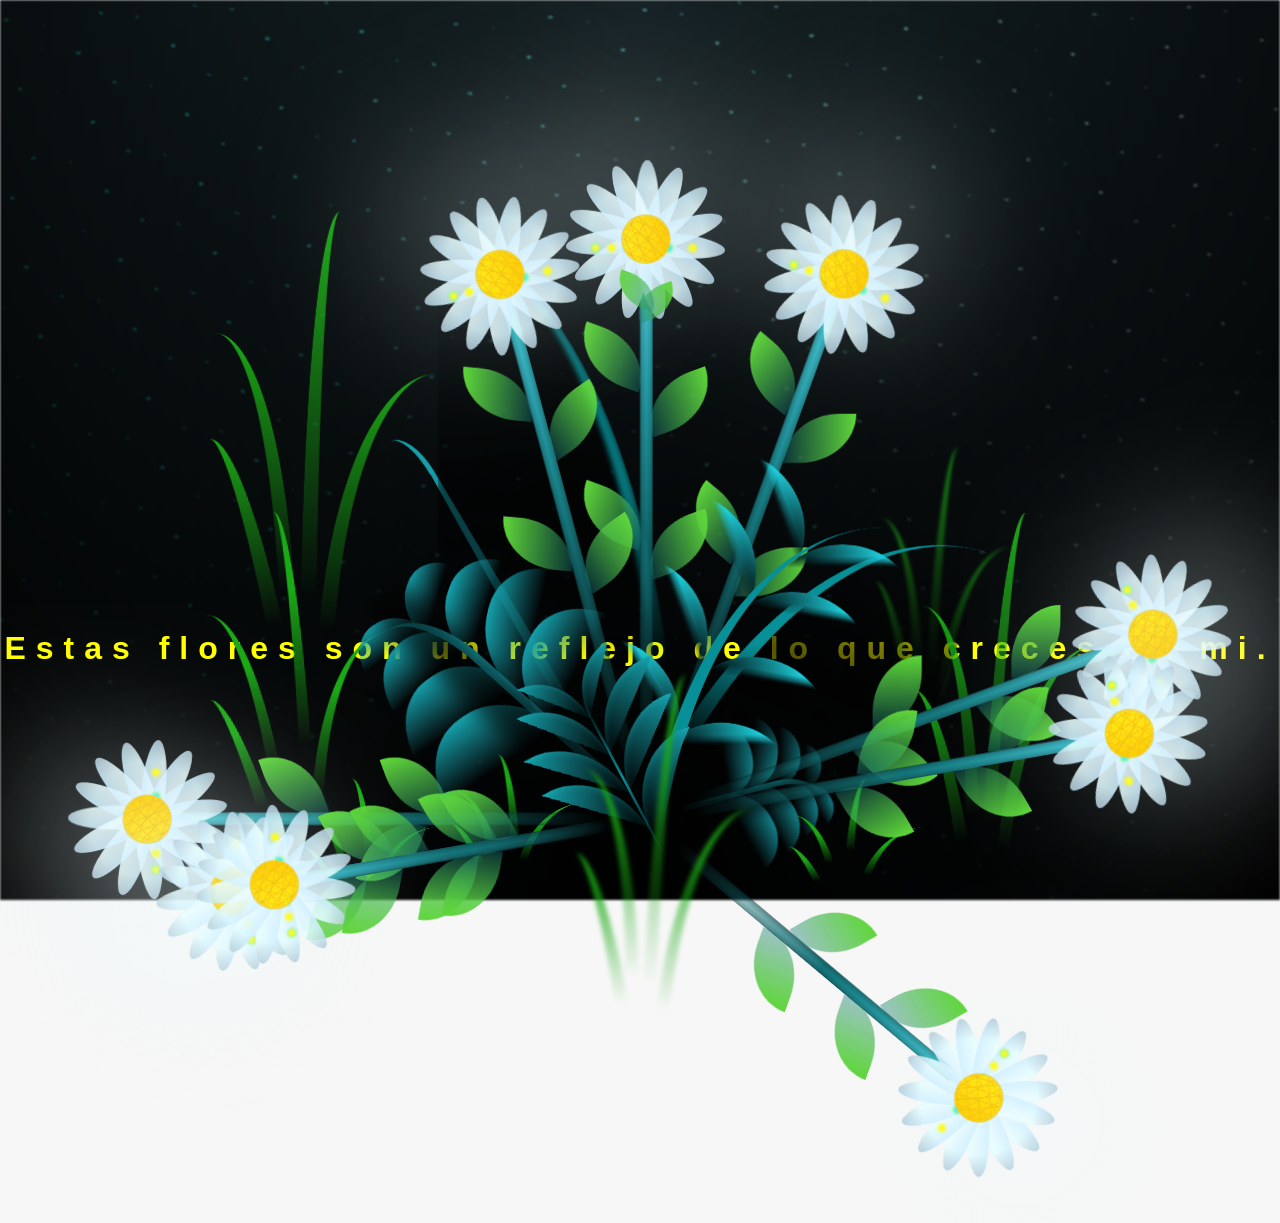
==== flower.html @ d41fd5a6 "first commit" ====
<!doctype html>
<html lang="es">
  <head>
    <meta charset="UTF-8" />
    <meta http-equiv="X-UA-Compatible" content="IE=edge" />
    <meta name="viewport" content="width=device-width, initial-scale=1.0" />
    <link rel="stylesheet" href="css/main.css" />
    <link rel="icon" href="img/flowers.png" type="image/x-icon" />
    <title>Flores</title>
  </head>
  <body class="container">
    <audio src="sound/The Neighbourhood - Pretty Boy.wav" autoplay></audio>
    <div id="lyrics"></div>
    <h1 class="titulo">
      Estas flores son un reflejo de lo que creces en mi.
      <br />
      <br />
    </h1>

    <div class="night"></div>
    <div class="flowers">
      <div class="flower flower--1">
        <div class="flower__leafs flower__leafs--1">
          <div class="flower__leaf flower__leaf--1"></div>
          <div class="flower__leaf flower__leaf--2"></div>
          <div class="flower__leaf flower__leaf--3"></div>
          <div class="flower__leaf flower__leaf--4"></div>
          <div class="flower__leaf flower__leaf--5"></div>
          <div class="flower__leaf flower__leaf--6"></div>
          <div class="flower__leaf flower__leaf--7"></div>
          <div class="flower__leaf flower__leaf--8"></div>
          <div class="flower__leaf flower__leaf--9"></div>
          <div class="flower__leaf flower__leaf--10"></div>
          <div class="flower__leaf flower__leaf--11"></div>
          <div class="flower__leaf flower__leaf--12"></div>
          <div class="flower__leaf flower__leaf--13"></div>
          <div class="flower__leaf flower__leaf--14"></div>
          <div class="flower__leaf flower__leaf--15"></div>
          <div class="flower__white-circle"></div>

          <div class="flower__light flower__light--1"></div>
          <div class="flower__light flower__light--2"></div>
          <div class="flower__light flower__light--3"></div>
          <div class="flower__light flower__light--4"></div>
          <div class="flower__light flower__light--5"></div>
          <div class="flower__light flower__light--6"></div>
          <div class="flower__light flower__light--7"></div>
          <div class="flower__light flower__light--8"></div>
        </div>
        <div class="flower__line">
          <div class="flower__line__leaf flower__line__leaf--1"></div>
          <div class="flower__line__leaf flower__line__leaf--2"></div>
          <div class="flower__line__leaf flower__line__leaf--3"></div>
          <div class="flower__line__leaf flower__line__leaf--4"></div>
          <div class="flower__line__leaf flower__line__leaf--5"></div>
          <div class="flower__line__leaf flower__line__leaf--6"></div>
        </div>
      </div>

      <div class="flower flower--2">
        <div class="flower__leafs flower__leafs--2">
          <div class="flower__leaf flower__leaf--1"></div>
          <div class="flower__leaf flower__leaf--2"></div>
          <div class="flower__leaf flower__leaf--3"></div>
          <div class="flower__leaf flower__leaf--4"></div>
          <div class="flower__leaf flower__leaf--5"></div>
          <div class="flower__leaf flower__leaf--6"></div>
          <div class="flower__leaf flower__leaf--7"></div>
          <div class="flower__leaf flower__leaf--8"></div>
          <div class="flower__leaf flower__leaf--9"></div>
          <div class="flower__leaf flower__leaf--10"></div>
          <div class="flower__leaf flower__leaf--11"></div>
          <div class="flower__leaf flower__leaf--12"></div>
          <div class="flower__leaf flower__leaf--13"></div>
          <div class="flower__leaf flower__leaf--14"></div>
          <div class="flower__leaf flower__leaf--15"></div>
          <div class="flower__white-circle"></div>

          <div class="flower__light flower__light--1"></div>
          <div class="flower__light flower__light--2"></div>
          <div class="flower__light flower__light--3"></div>
          <div class="flower__light flower__light--4"></div>
          <div class="flower__light flower__light--5"></div>
          <div class="flower__light flower__light--6"></div>
          <div class="flower__light flower__light--7"></div>
          <div class="flower__light flower__light--8"></div>
        </div>
        <div class="flower__line">
          <div class="flower__line__leaf flower__line__leaf--1"></div>
          <div class="flower__line__leaf flower__line__leaf--2"></div>
          <div class="flower__line__leaf flower__line__leaf--3"></div>
          <div class="flower__line__leaf flower__line__leaf--4"></div>
        </div>
      </div>

      <div class="flower flower--3">
        <div class="flower__leafs flower__leafs--3">
          <div class="flower__leaf flower__leaf--1"></div>
          <div class="flower__leaf flower__leaf--2"></div>
          <div class="flower__leaf flower__leaf--3"></div>
          <div class="flower__leaf flower__leaf--4"></div>
          <div class="flower__leaf flower__leaf--5"></div>
          <div class="flower__leaf flower__leaf--6"></div>
          <div class="flower__leaf flower__leaf--7"></div>
          <div class="flower__leaf flower__leaf--8"></div>
          <div class="flower__leaf flower__leaf--9"></div>
          <div class="flower__leaf flower__leaf--10"></div>
          <div class="flower__leaf flower__leaf--11"></div>
          <div class="flower__leaf flower__leaf--12"></div>
          <div class="flower__leaf flower__leaf--13"></div>
          <div class="flower__leaf flower__leaf--14"></div>
          <div class="flower__leaf flower__leaf--15"></div>
          <div class="flower__white-circle"></div>

          <div class="flower__light flower__light--1"></div>
          <div class="flower__light flower__light--2"></div>
          <div class="flower__light flower__light--3"></div>
          <div class="flower__light flower__light--4"></div>
          <div class="flower__light flower__light--5"></div>
          <div class="flower__light flower__light--6"></div>
          <div class="flower__light flower__light--7"></div>
          <div class="flower__light flower__light--8"></div>
        </div>
        <div class="flower__line">
          <div class="flower__line__leaf flower__line__leaf--1"></div>
          <div class="flower__line__leaf flower__line__leaf--2"></div>
          <div class="flower__line__leaf flower__line__leaf--3"></div>
          <div class="flower__line__leaf flower__line__leaf--4"></div>
        </div>
      </div>

      <div class="flower flower--4">
        <div class="flower__leafs flower__leafs--4">
          <div class="flower__leaf flower__leaf--1"></div>
          <div class="flower__leaf flower__leaf--2"></div>
          <div class="flower__leaf flower__leaf--3"></div>
          <div class="flower__leaf flower__leaf--4"></div>
          <div class="flower__leaf flower__leaf--5"></div>
          <div class="flower__leaf flower__leaf--6"></div>
          <div class="flower__leaf flower__leaf--7"></div>
          <div class="flower__leaf flower__leaf--8"></div>
          <div class="flower__leaf flower__leaf--9"></div>
          <div class="flower__leaf flower__leaf--10"></div>
          <div class="flower__leaf flower__leaf--11"></div>
          <div class="flower__leaf flower__leaf--12"></div>
          <div class="flower__leaf flower__leaf--13"></div>
          <div class="flower__leaf flower__leaf--14"></div>
          <div class="flower__leaf flower__leaf--15"></div>
          <div class="flower__white-circle"></div>

          <div class="flower__light flower__light--1"></div>
          <div class="flower__light flower__light--2"></div>
          <div class="flower__light flower__light--3"></div>
          <div class="flower__light flower__light--4"></div>
          <div class="flower__light flower__light--5"></div>
          <div class="flower__light flower__light--6"></div>
          <div class="flower__light flower__light--7"></div>
          <div class="flower__light flower__light--8"></div>
        </div>
        <div class="flower__line">
          <div class="flower__line__leaf flower__line__leaf--1"></div>
          <div class="flower__line__leaf flower__line__leaf--2"></div>
          <div class="flower__line__leaf flower__line__leaf--3"></div>
          <div class="flower__line__leaf flower__line__leaf--4"></div>
        </div>
      </div>

      <div class="flower flower--6">
        <div class="flower__leafs flower__leafs--6">
          <div class="flower__leaf flower__leaf--1"></div>
          <div class="flower__leaf flower__leaf--2"></div>
          <div class="flower__leaf flower__leaf--3"></div>
          <div class="flower__leaf flower__leaf--4"></div>
          <div class="flower__leaf flower__leaf--5"></div>
          <div class="flower__leaf flower__leaf--6"></div>
          <div class="flower__leaf flower__leaf--7"></div>
          <div class="flower__leaf flower__leaf--8"></div>
          <div class="flower__leaf flower__leaf--9"></div>
          <div class="flower__leaf flower__leaf--10"></div>
          <div class="flower__leaf flower__leaf--11"></div>
          <div class="flower__leaf flower__leaf--12"></div>
          <div class="flower__leaf flower__leaf--13"></div>
          <div class="flower__leaf flower__leaf--14"></div>
          <div class="flower__leaf flower__leaf--15"></div>
          <div class="flower__white-circle"></div>

          <div class="flower__light flower__light--1"></div>
          <div class="flower__light flower__light--2"></div>
          <div class="flower__light flower__light--3"></div>
          <div class="flower__light flower__light--4"></div>
          <div class="flower__light flower__light--5"></div>
          <div class="flower__light flower__light--6"></div>
          <div class="flower__light flower__light--7"></div>
          <div class="flower__light flower__light--8"></div>
        </div>
        <div class="flower__line">
          <div class="flower__line__leaf flower__line__leaf--1"></div>
          <div class="flower__line__leaf flower__line__leaf--2"></div>
          <div class="flower__line__leaf flower__line__leaf--3"></div>
          <div class="flower__line__leaf flower__line__leaf--4"></div>
        </div>
      </div>

      <div class="flower flower--7">
        <div class="flower__leafs flower__leafs--7">
          <div class="flower__leaf flower__leaf--1"></div>
          <div class="flower__leaf flower__leaf--2"></div>
          <div class="flower__leaf flower__leaf--3"></div>
          <div class="flower__leaf flower__leaf--4"></div>
          <div class="flower__leaf flower__leaf--5"></div>
          <div class="flower__leaf flower__leaf--6"></div>
          <div class="flower__leaf flower__leaf--7"></div>
          <div class="flower__leaf flower__leaf--8"></div>
          <div class="flower__leaf flower__leaf--9"></div>
          <div class="flower__leaf flower__leaf--10"></div>
          <div class="flower__leaf flower__leaf--11"></div>
          <div class="flower__leaf flower__leaf--12"></div>
          <div class="flower__leaf flower__leaf--13"></div>
          <div class="flower__leaf flower__leaf--14"></div>
          <div class="flower__leaf flower__leaf--15"></div>
          <div class="flower__white-circle"></div>

          <div class="flower__light flower__light--1"></div>
          <div class="flower__light flower__light--2"></div>
          <div class="flower__light flower__light--3"></div>
          <div class="flower__light flower__light--4"></div>
          <div class="flower__light flower__light--5"></div>
          <div class="flower__light flower__light--6"></div>
          <div class="flower__light flower__light--7"></div>
          <div class="flower__light flower__light--8"></div>
        </div>
        <div class="flower__line">
          <div class="flower__line__leaf flower__line__leaf--1"></div>
          <div class="flower__line__leaf flower__line__leaf--2"></div>
          <div class="flower__line__leaf flower__line__leaf--3"></div>
          <div class="flower__line__leaf flower__line__leaf--4"></div>
        </div>
      </div>

      <div class="flower flower--8">
        <div class="flower__leafs flower__leafs--8">
          <div class="flower__leaf flower__leaf--1"></div>
          <div class="flower__leaf flower__leaf--2"></div>
          <div class="flower__leaf flower__leaf--3"></div>
          <div class="flower__leaf flower__leaf--4"></div>
          <div class="flower__leaf flower__leaf--5"></div>
          <div class="flower__leaf flower__leaf--6"></div>
          <div class="flower__leaf flower__leaf--7"></div>
          <div class="flower__leaf flower__leaf--8"></div>
          <div class="flower__leaf flower__leaf--9"></div>
          <div class="flower__leaf flower__leaf--10"></div>
          <div class="flower__leaf flower__leaf--11"></div>
          <div class="flower__leaf flower__leaf--12"></div>
          <div class="flower__leaf flower__leaf--13"></div>
          <div class="flower__leaf flower__leaf--14"></div>
          <div class="flower__leaf flower__leaf--15"></div>
          <div class="flower__white-circle"></div>

          <div class="flower__light flower__light--1"></div>
          <div class="flower__light flower__light--2"></div>
          <div class="flower__light flower__light--3"></div>
          <div class="flower__light flower__light--4"></div>
          <div class="flower__light flower__light--5"></div>
          <div class="flower__light flower__light--6"></div>
          <div class="flower__light flower__light--7"></div>
          <div class="flower__light flower__light--8"></div>
        </div>
        <div class="flower__line">
          <div class="flower__line__leaf flower__line__leaf--1"></div>
          <div class="flower__line__leaf flower__line__leaf--2"></div>
          <div class="flower__line__leaf flower__line__leaf--3"></div>
          <div class="flower__line__leaf flower__line__leaf--4"></div>
        </div>
      </div>

      <div class="flower flower--9">
        <div class="flower__leafs flower__leafs--9">
          <div class="flower__leaf flower__leaf--1"></div>
          <div class="flower__leaf flower__leaf--2"></div>
          <div class="flower__leaf flower__leaf--3"></div>
          <div class="flower__leaf flower__leaf--4"></div>
          <div class="flower__leaf flower__leaf--5"></div>
          <div class="flower__leaf flower__leaf--6"></div>
          <div class="flower__leaf flower__leaf--7"></div>
          <div class="flower__leaf flower__leaf--8"></div>
          <div class="flower__leaf flower__leaf--9"></div>
          <div class="flower__leaf flower__leaf--10"></div>
          <div class="flower__leaf flower__leaf--11"></div>
          <div class="flower__leaf flower__leaf--12"></div>
          <div class="flower__leaf flower__leaf--13"></div>
          <div class="flower__leaf flower__leaf--14"></div>
          <div class="flower__leaf flower__leaf--15"></div>
          <div class="flower__white-circle"></div>

          <div class="flower__light flower__light--1"></div>
          <div class="flower__light flower__light--2"></div>
          <div class="flower__light flower__light--3"></div>
          <div class="flower__light flower__light--4"></div>
          <div class="flower__light flower__light--5"></div>
          <div class="flower__light flower__light--6"></div>
          <div class="flower__light flower__light--7"></div>
          <div class="flower__light flower__light--8"></div>
        </div>
        <div class="flower__line">
          <div class="flower__line__leaf flower__line__leaf--1"></div>
          <div class="flower__line__leaf flower__line__leaf--2"></div>
          <div class="flower__line__leaf flower__line__leaf--3"></div>
          <div class="flower__line__leaf flower__line__leaf--4"></div>
        </div>
      </div>

      <div class="flower flower--10">
        <div class="flower__leafs flower__leafs--10">
          <div class="flower__leaf flower__leaf--1"></div>
          <div class="flower__leaf flower__leaf--2"></div>
          <div class="flower__leaf flower__leaf--3"></div>
          <div class="flower__leaf flower__leaf--4"></div>
          <div class="flower__leaf flower__leaf--5"></div>
          <div class="flower__leaf flower__leaf--6"></div>
          <div class="flower__leaf flower__leaf--7"></div>
          <div class="flower__leaf flower__leaf--8"></div>
          <div class="flower__leaf flower__leaf--9"></div>
          <div class="flower__leaf flower__leaf--10"></div>
          <div class="flower__leaf flower__leaf--11"></div>
          <div class="flower__leaf flower__leaf--12"></div>
          <div class="flower__leaf flower__leaf--13"></div>
          <div class="flower__leaf flower__leaf--14"></div>
          <div class="flower__leaf flower__leaf--15"></div>
          <div class="flower__white-circle"></div>

          <div class="flower__light flower__light--1"></div>
          <div class="flower__light flower__light--2"></div>
          <div class="flower__light flower__light--3"></div>
          <div class="flower__light flower__light--4"></div>
          <div class="flower__light flower__light--5"></div>
          <div class="flower__light flower__light--6"></div>
          <div class="flower__light flower__light--7"></div>
          <div class="flower__light flower__light--8"></div>
        </div>
        <div class="flower__line">
          <div class="flower__line__leaf flower__line__leaf--1"></div>
          <div class="flower__line__leaf flower__line__leaf--2"></div>
          <div class="flower__line__leaf flower__line__leaf--3"></div>
          <div class="flower__line__leaf flower__line__leaf--4"></div>
        </div>
      </div>
      <div class="grow-ans" style="--d: 1.2s">
        <div class="flower__g-long">
          <div class="flower__g-long__top"></div>
          <div class="flower__g-long__bottom"></div>
        </div>
      </div>

      <div class="growing-grass">
        <div class="flower__grass flower__grass--1">
          <div class="flower__grass--top"></div>
          <div class="flower__grass--bottom"></div>
          <div class="flower__grass__leaf flower__grass__leaf--1"></div>
          <div class="flower__grass__leaf flower__grass__leaf--2"></div>
          <div class="flower__grass__leaf flower__grass__leaf--3"></div>
          <div class="flower__grass__leaf flower__grass__leaf--4"></div>
          <div class="flower__grass__leaf flower__grass__leaf--5"></div>
          <div class="flower__grass__leaf flower__grass__leaf--6"></div>
          <div class="flower__grass__leaf flower__grass__leaf--7"></div>
          <div class="flower__grass__leaf flower__grass__leaf--8"></div>
          <div class="flower__grass__overlay"></div>
        </div>
      </div>

      <div class="growing-grass">
        <div class="flower__grass flower__grass--2">
          <div class="flower__grass--top"></div>
          <div class="flower__grass--bottom"></div>
          <div class="flower__grass__leaf flower__grass__leaf--1"></div>
          <div class="flower__grass__leaf flower__grass__leaf--2"></div>
          <div class="flower__grass__leaf flower__grass__leaf--3"></div>
          <div class="flower__grass__leaf flower__grass__leaf--4"></div>
          <div class="flower__grass__leaf flower__grass__leaf--5"></div>
          <div class="flower__grass__leaf flower__grass__leaf--6"></div>
          <div class="flower__grass__leaf flower__grass__leaf--7"></div>
          <div class="flower__grass__leaf flower__grass__leaf--8"></div>
          <div class="flower__grass__overlay"></div>
        </div>
      </div>

      <div class="grow-ans" style="--d: 2.4s">
        <div class="flower__g-right flower__g-right--1">
          <div class="leaf"></div>
        </div>
      </div>

      <div class="grow-ans" style="--d: 2.8s">
        <div class="flower__g-right flower__g-right--2">
          <div class="leaf"></div>
        </div>
      </div>

      <div class="grow-ans" style="--d: 2.8s">
        <div class="flower__g-front">
          <div
            class="flower__g-front__leaf-wrapper flower__g-front__leaf-wrapper--1"
          >
            <div class="flower__g-front__leaf"></div>
          </div>
          <div
            class="flower__g-front__leaf-wrapper flower__g-front__leaf-wrapper--2"
          >
            <div class="flower__g-front__leaf"></div>
          </div>
          <div
            class="flower__g-front__leaf-wrapper flower__g-front__leaf-wrapper--3"
          >
            <div class="flower__g-front__leaf"></div>
          </div>
          <div
            class="flower__g-front__leaf-wrapper flower__g-front__leaf-wrapper--4"
          >
            <div class="flower__g-front__leaf"></div>
          </div>
          <div
            class="flower__g-front__leaf-wrapper flower__g-front__leaf-wrapper--5"
          >
            <div class="flower__g-front__leaf"></div>
          </div>
          <div
            class="flower__g-front__leaf-wrapper flower__g-front__leaf-wrapper--6"
          >
            <div class="flower__g-front__leaf"></div>
          </div>
          <div
            class="flower__g-front__leaf-wrapper flower__g-front__leaf-wrapper--7"
          >
            <div class="flower__g-front__leaf"></div>
          </div>
          <div
            class="flower__g-front__leaf-wrapper flower__g-front__leaf-wrapper--8"
          >
            <div class="flower__g-front__leaf"></div>
          </div>
          <div class="flower__g-front__line"></div>
        </div>
      </div>

      <div class="grow-ans" style="--d: 3.2s">
        <div class="flower__g-fr">
          <div class="leaf"></div>
          <div class="flower__g-fr__leaf flower__g-fr__leaf--1"></div>
          <div class="flower__g-fr__leaf flower__g-fr__leaf--2"></div>
          <div class="flower__g-fr__leaf flower__g-fr__leaf--3"></div>
          <div class="flower__g-fr__leaf flower__g-fr__leaf--4"></div>
          <div class="flower__g-fr__leaf flower__g-fr__leaf--5"></div>
          <div class="flower__g-fr__leaf flower__g-fr__leaf--6"></div>
          <div class="flower__g-fr__leaf flower__g-fr__leaf--7"></div>
          <div class="flower__g-fr__leaf flower__g-fr__leaf--8"></div>
        </div>
      </div>

      <div class="long-g long-g--0">
        <div class="grow-ans" style="--d: 3s">
          <div class="leaf leaf--0"></div>
        </div>
        <div class="grow-ans" style="--d: 2.2s">
          <div class="leaf leaf--1"></div>
        </div>
        <div class="grow-ans" style="--d: 3.4s">
          <div class="leaf leaf--2"></div>
        </div>
        <div class="grow-ans" style="--d: 3.6s">
          <div class="leaf leaf--3"></div>
        </div>
      </div>

      <div class="long-g long-g--1">
        <div class="grow-ans" style="--d: 3.6s">
          <div class="leaf leaf--0"></div>
        </div>
        <div class="grow-ans" style="--d: 3.8s">
          <div class="leaf leaf--1"></div>
        </div>
        <div class="grow-ans" style="--d: 4s">
          <div class="leaf leaf--2"></div>
        </div>
        <div class="grow-ans" style="--d: 4.2s">
          <div class="leaf leaf--3"></div>
        </div>
      </div>

      <div class="long-g long-g--2">
        <div class="grow-ans" style="--d: 4s">
          <div class="leaf leaf--0"></div>
        </div>
        <div class="grow-ans" style="--d: 4.2s">
          <div class="leaf leaf--1"></div>
        </div>
        <div class="grow-ans" style="--d: 4.4s">
          <div class="leaf leaf--2"></div>
        </div>
        <div class="grow-ans" style="--d: 4.6s">
          <div class="leaf leaf--3"></div>
        </div>
      </div>

      <div class="long-g long-g--3">
        <div class="grow-ans" style="--d: 4s">
          <div class="leaf leaf--0"></div>
        </div>
        <div class="grow-ans" style="--d: 4.2s">
          <div class="leaf leaf--1"></div>
        </div>
        <div class="grow-ans" style="--d: 3s">
          <div class="leaf leaf--2"></div>
        </div>
        <div class="grow-ans" style="--d: 3.6s">
          <div class="leaf leaf--3"></div>
        </div>
      </div>

      <div class="long-g long-g--4">
        <div class="grow-ans" style="--d: 4s">
          <div class="leaf leaf--0"></div>
        </div>
        <div class="grow-ans" style="--d: 4.2s">
          <div class="leaf leaf--1"></div>
        </div>
        <div class="grow-ans" style="--d: 3s">
          <div class="leaf leaf--2"></div>
        </div>
        <div class="grow-ans" style="--d: 3.6s">
          <div class="leaf leaf--3"></div>
        </div>
      </div>

      <div class="long-g long-g--5">
        <div class="grow-ans" style="--d: 4s">
          <div class="leaf leaf--0"></div>
        </div>
        <div class="grow-ans" style="--d: 4.2s">
          <div class="leaf leaf--1"></div>
        </div>
        <div class="grow-ans" style="--d: 3s">
          <div class="leaf leaf--2"></div>
        </div>
        <div class="grow-ans" style="--d: 3.6s">
          <div class="leaf leaf--3"></div>
        </div>
      </div>

      <div class="long-g long-g--6">
        <div class="grow-ans" style="--d: 4.2s">
          <div class="leaf leaf--0"></div>
        </div>
        <div class="grow-ans" style="--d: 4.4s">
          <div class="leaf leaf--1"></div>
        </div>
        <div class="grow-ans" style="--d: 4.6s">
          <div class="leaf leaf--2"></div>
        </div>
        <div class="grow-ans" style="--d: 4.8s">
          <div class="leaf leaf--3"></div>
        </div>
      </div>

      <div class="long-g long-g--7">
        <div class="grow-ans" style="--d: 3s">
          <div class="leaf leaf--0"></div>
        </div>
        <div class="grow-ans" style="--d: 3.2s">
          <div class="leaf leaf--1"></div>
        </div>
        <div class="grow-ans" style="--d: 3.5s">
          <div class="leaf leaf--2"></div>
        </div>
        <div class="grow-ans" style="--d: 3.6s">
          <div class="leaf leaf--3"></div>
        </div>
      </div>
    </div>
    <script src="anim.js"></script>
    <script src="main.js"></script>
  </body>
</html>
---- css/main.css ----
*,
*::after,
*::before {
  padding: 0;
  margin: 0;
  box-sizing: border-box;
}

:root {
  --dark-color: #000;
}

body {
  display: flex;
  align-items: flex-end;
  justify-content: center;
  min-height: 100vh;
  background-color: var(--dark-color);
  overflow: hidden;
  perspective: 1000px;
}

#lyrics {
  font-size: 28px;
  font-family: "Franklin Gothic Medium", "Arial Narrow", Arial, sans-serif;
  color: white;
  position: absolute;
  margin-bottom: 9%;
  z-index: 1;
  font-weight: bold;
  letter-spacing: 4px;
}
@media only screen and (max-width: 600px) {
  /* Estilos específicos para dispositivos con un ancho máximo de 600px */
  #lyrics {
    font-size: 20px; /* Reduce el tamaño del texto para dispositivos más pequeños */
    margin-bottom: 120px;
    letter-spacing: 3px;
  }
}
.titulo {
  margin-bottom: 180px;
  font-family: "Arial Narrow", Arial, sans-serif;
  color: yellow;
  position: absolute;
  font-weight: bold;
  letter-spacing: 10px;
  opacity: 0;
  animation: fadeIn 3s ease-in-out forwards;
  text-align: center;
}
@keyframes fadeIn {
  from {
    opacity: 0;
  }
  to {
    opacity: 1;
  }
}

.night {
  z-index: -1;
  position: absolute;
  left: 50%;
  top: 0;
  transform: translateX(-50%);
  width: 100%;
  height: 100%;
  filter: blur(0.1vmin);
  background-image:
    radial-gradient(ellipse at top, transparent 0%, var(--dark-color)),
    radial-gradient(
      ellipse at bottom,
      var(--dark-color),
      rgba(145, 233, 255, 0.2)
    ),
    repeating-linear-gradient(
      220deg,
      rgb(0, 0, 0) 0px,
      rgb(0, 0, 0) 19px,
      transparent 19px,
      transparent 22px
    ),
    repeating-linear-gradient(
      189deg,
      rgb(0, 0, 0) 0px,
      rgb(0, 0, 0) 19px,
      transparent 19px,
      transparent 22px
    ),
    repeating-linear-gradient(
      148deg,
      rgb(0, 0, 0) 0px,
      rgb(0, 0, 0) 19px,
      transparent 19px,
      transparent 22px
    ),
    linear-gradient(90deg, rgb(0, 255, 250), rgb(240, 240, 240));
}

.flowers {
  position: relative;
  transform: scale(0.9);
  /*margin-bottom: 100px;
  */
}

@media only screen and (max-width: 600px) {
  /* Estilos específicos para dispositivos con un ancho máximo de 600px */
  .flowers {
    font-size: 14px;
    margin-bottom: 35%;
    letter-spacing: 3px;
    transform: scale(1);
  }
}

.flower {
  position: absolute;
  bottom: 10vmin;
  transform-origin: bottom center;
  z-index: 10;
  --fl-speed: 0.8s;
}
.flower--1 {
  -webkit-animation: moving-flower-1 4s linear infinite;
  animation: moving-flower-1 4s linear infinite;
}
.flower--1 .flower__line {
  height: 70vmin;
  -webkit-animation-delay: 0.3s;
  animation-delay: 0.3s;
}
.flower--1 .flower__line__leaf--1 {
  -webkit-animation: blooming-leaf-right var(--fl-speed) 1.6s backwards;
  animation: blooming-leaf-right var(--fl-speed) 1.6s backwards;
}
.flower--1 .flower__line__leaf--2 {
  -webkit-animation: blooming-leaf-right var(--fl-speed) 1.4s backwards;
  animation: blooming-leaf-right var(--fl-speed) 1.4s backwards;
}
.flower--1 .flower__line__leaf--3 {
  -webkit-animation: blooming-leaf-left var(--fl-speed) 1.2s backwards;
  animation: blooming-leaf-left var(--fl-speed) 1.2s backwards;
}
.flower--1 .flower__line__leaf--4 {
  -webkit-animation: blooming-leaf-left var(--fl-speed) 1s backwards;
  animation: blooming-leaf-left var(--fl-speed) 1s backwards;
}
.flower--1 .flower__line__leaf--5 {
  -webkit-animation: blooming-leaf-right var(--fl-speed) 1.8s backwards;
  animation: blooming-leaf-right var(--fl-speed) 1.8s backwards;
}
.flower--1 .flower__line__leaf--6 {
  -webkit-animation: blooming-leaf-left var(--fl-speed) 2s backwards;
  animation: blooming-leaf-left var(--fl-speed) 2s backwards;
}
.flower--2 {
  z-index: 1;
  left: 50%;
  transform: rotate(20deg);
  -webkit-animation: moving-flower-2 4s linear infinite;
  animation: moving-flower-2 4s linear infinite;
}
.flower--2 .flower__line {
  height: 70vmin;
  -webkit-animation-delay: 0.6s;
  animation-delay: 0.6s;
}
.flower--2 .flower__line__leaf--1 {
  -webkit-animation: blooming-leaf-right var(--fl-speed) 1.9s backwards;
  animation: blooming-leaf-right var(--fl-speed) 1.9s backwards;
}
.flower--2 .flower__line__leaf--2 {
  -webkit-animation: blooming-leaf-right var(--fl-speed) 1.7s backwards;
  animation: blooming-leaf-right var(--fl-speed) 1.7s backwards;
}
.flower--2 .flower__line__leaf--3 {
  -webkit-animation: blooming-leaf-left var(--fl-speed) 1.5s backwards;
  animation: blooming-leaf-left var(--fl-speed) 1.5s backwards;
}
.flower--2 .flower__line__leaf--4 {
  -webkit-animation: blooming-leaf-left var(--fl-speed) 1.3s backwards;
  animation: blooming-leaf-left var(--fl-speed) 1.3s backwards;
}
.flower--3 {
  left: 50%;
  transform: rotate(-15deg);
  -webkit-animation: moving-flower-3 4s linear infinite;
  animation: moving-flower-3 4s linear infinite;
}
.flower--3 .flower__line {
  height: 68vmin;
  -webkit-animation-delay: 0.9s;
  animation-delay: 0.9s;
}
.flower--3 .flower__line__leaf--1 {
  -webkit-animation: blooming-leaf-right var(--fl-speed) 2.5s backwards;
  animation: blooming-leaf-right var(--fl-speed) 2.5s backwards;
}
.flower--3 .flower__line__leaf--2 {
  -webkit-animation: blooming-leaf-right var(--fl-speed) 2.3s backwards;
  animation: blooming-leaf-right var(--fl-speed) 2.3s backwards;
}
.flower--3 .flower__line__leaf--3 {
  -webkit-animation: blooming-leaf-left var(--fl-speed) 2.1s backwards;
  animation: blooming-leaf-left var(--fl-speed) 2.1s backwards;
}
.flower--3 .flower__line__leaf--4 {
  -webkit-animation: blooming-leaf-left var(--fl-speed) 1.9s backwards;
  animation: blooming-leaf-left var(--fl-speed) 1.9s backwards;
}

.flower--4 {
  left: 50%;
  transform: rotate(80deg);
  -webkit-animation: moving-flower-4 4s linear infinite;
  animation: moving-flower-4 4s linear infinite;
}

.flower--4 .flower__line {
  height: 59vmin;
  -webkit-animation-delay: 0.5s;
  animation-delay: 0.5s;
}
.flower--4 .flower__line__leaf--1 {
  -webkit-animation: blooming-leaf-right var(--fl-speed) 2.5s backwards;
  animation: blooming-leaf-right var(--fl-speed) 2.5s backwards;
}
.flower--4 .flower__line__leaf--2 {
  -webkit-animation: blooming-leaf-right var(--fl-speed) 2.3s backwards;
  animation: blooming-leaf-right var(--fl-speed) 2.3s backwards;
}
.flower--4 .flower__line__leaf--3 {
  -webkit-animation: blooming-leaf-left var(--fl-speed) 2.1s backwards;
  animation: blooming-leaf-left var(--fl-speed) 2.1s backwards;
}
.flower--4 .flower__line__leaf--4 {
  -webkit-animation: blooming-leaf-left var(--fl-speed) 1.9s backwards;
  animation: blooming-leaf-left var(--fl-speed) 1.9s backwards;
}

.flower--6 {
  left: 50%;
  transform: rotate(-90deg);
  -webkit-animation: moving-flower-6 4s linear infinite;
  animation: moving-flower-6 4s linear infinite;
}
.flower--6 .flower__line {
  height: 60vmin;
  -webkit-animation-delay: 0.2s;
  animation-delay: 0.2s;
}
.flower--6 .flower__line__leaf--1 {
  -webkit-animation: blooming-leaf-right var(--fl-speed) 2.5s backwards;
  animation: blooming-leaf-right var(--fl-speed) 2.5s backwards;
}
.flower--6 .flower__line__leaf--2 {
  -webkit-animation: blooming-leaf-right var(--fl-speed) 2.3s backwards;
  animation: blooming-leaf-right var(--fl-speed) 2.3s backwards;
}
.flower--6 .flower__line__leaf--3 {
  -webkit-animation: blooming-leaf-left var(--fl-speed) 2.1s backwards;
  animation: blooming-leaf-left var(--fl-speed) 2.1s backwards;
}
.flower--6 .flower__line__leaf--4 {
  -webkit-animation: blooming-leaf-left var(--fl-speed) 1.9s backwards;
  animation: blooming-leaf-left var(--fl-speed) 1.9s backwards;
}

.flower--7 {
  left: 50%;
  transform: rotate(130deg);
  -webkit-animation: moving-flower-7 4s linear infinite;
  animation: moving-flower-7 4s linear infinite;
}
.flower--7 .flower__line {
  height: 52vmin;
  -webkit-animation-delay: 0.2s;
  animation-delay: 0.2s;
}
.flower--7 .flower__line__leaf--1 {
  -webkit-animation: blooming-leaf-right var(--fl-speed) 2.5s backwards;
  animation: blooming-leaf-right var(--fl-speed) 2.5s backwards;
}
.flower--7 .flower__line__leaf--2 {
  -webkit-animation: blooming-leaf-right var(--fl-speed) 2.3s backwards;
  animation: blooming-leaf-right var(--fl-speed) 2.3s backwards;
}
.flower--7 .flower__line__leaf--3 {
  -webkit-animation: blooming-leaf-left var(--fl-speed) 2.1s backwards;
  animation: blooming-leaf-left var(--fl-speed) 2.1s backwards;
}
.flower--7 .flower__line__leaf--4 {
  -webkit-animation: blooming-leaf-left var(--fl-speed) 1.9s backwards;
  animation: blooming-leaf-left var(--fl-speed) 1.9s backwards;
}

.flower--8 {
  left: 50%;
  transform: rotate(260deg);
  -webkit-animation: moving-flower-8 4s linear infinite;
  animation: moving-flower-8 4s linear infinite;
}
.flower--8 .flower__line {
  height: 50vmin;
  -webkit-animation-delay: 0.2s;
  animation-delay: 0.2s;
}
.flower--8 .flower__line__leaf--1 {
  -webkit-animation: blooming-leaf-right var(--fl-speed) 2.5s backwards;
  animation: blooming-leaf-right var(--fl-speed) 2.5s backwards;
}
.flower--8 .flower__line__leaf--2 {
  -webkit-animation: blooming-leaf-right var(--fl-speed) 2.3s backwards;
  animation: blooming-leaf-right var(--fl-speed) 2.3s backwards;
}
.flower--8 .flower__line__leaf--3 {
  -webkit-animation: blooming-leaf-left var(--fl-speed) 2.1s backwards;
  animation: blooming-leaf-left var(--fl-speed) 2.1s backwards;
}
.flower--8 .flower__line__leaf--4 {
  -webkit-animation: blooming-leaf-left var(--fl-speed) 1.9s backwards;
  animation: blooming-leaf-left var(--fl-speed) 1.9s backwards;
}

.flower--9 {
  left: 50%;
  transform: rotate(260deg);
  -webkit-animation: moving-flower-9 4s linear infinite;
  animation: moving-flower-9 4s linear infinite;
}
.flower--9 .flower__line {
  height: 45vmin;
  -webkit-animation-delay: 0.2s;
  animation-delay: 0.2s;
}
.flower--9 .flower__line__leaf--1 {
  -webkit-animation: blooming-leaf-right var(--fl-speed) 2.5s backwards;
  animation: blooming-leaf-right var(--fl-speed) 2.5s backwards;
}
.flower--9 .flower__line__leaf--2 {
  -webkit-animation: blooming-leaf-right var(--fl-speed) 2.3s backwards;
  animation: blooming-leaf-right var(--fl-speed) 2.3s backwards;
}
.flower--9 .flower__line__leaf--3 {
  -webkit-animation: blooming-leaf-left var(--fl-speed) 2.1s backwards;
  animation: blooming-leaf-left var(--fl-speed) 2.1s backwards;
}
.flower--9 .flower__line__leaf--4 {
  -webkit-animation: blooming-leaf-left var(--fl-speed) 1.9s backwards;
  animation: blooming-leaf-left var(--fl-speed) 1.9s backwards;
}

.flower--10 {
  z-index: 1;
  left: 50%;
  transform: rotate(70deg);
  -webkit-animation: moving-flower-10 4s linear infinite;
  animation: moving-flower-10 4s linear infinite;
}
.flower--10 .flower__line {
  height: 65vmin;
  -webkit-animation-delay: 0.5s;
  animation-delay: 0.5s;
}
.flower--10 .flower__line__leaf--1 {
  -webkit-animation: blooming-leaf-right var(--fl-speed) 1.9s backwards;
  animation: blooming-leaf-right var(--fl-speed) 1.9s backwards;
}
.flower--10 .flower__line__leaf--2 {
  -webkit-animation: blooming-leaf-right var(--fl-speed) 1.7s backwards;
  animation: blooming-leaf-right var(--fl-speed) 1.7s backwards;
}
.flower--10 .flower__line__leaf--3 {
  -webkit-animation: blooming-leaf-left var(--fl-speed) 1.5s backwards;
  animation: blooming-leaf-left var(--fl-speed) 1.5s backwards;
}
.flower--10 .flower__line__leaf--4 {
  -webkit-animation: blooming-leaf-left var(--fl-speed) 1.3s backwards;
  animation: blooming-leaf-left var(--fl-speed) 1.3s backwards;
}

.flower__leafs {
  position: relative;
  -webkit-animation: blooming-flower 2s backwards;
  animation: blooming-flower 2s backwards;
}
.flower__leafs--1 {
  -webkit-animation-delay: 1.1s;
  animation-delay: 1.1s;
}
.flower__leafs--2 {
  -webkit-animation-delay: 1.4s;
  animation-delay: 1.4s;
}
.flower__leafs--3 {
  -webkit-animation-delay: 1.7s;
  animation-delay: 1.7s;
}
.flower__leafs--4 {
  -webkit-animation-delay: 1.9s;
  animation-delay: 1.9s;
}
.flower__leafs::after {
  content: "";
  position: absolute;
  left: 0;
  top: -2.1vmin;
  transform: translate(-50%, -100%);
  width: 11vmin;
  height: 11vmin;
  background-color: #eefeffe7;
  /* background-color: #fd2525; */
  filter: blur(10vmin);
}
.flower__leaf {
  position: absolute;
  bottom: -6.5vmin;
  left: -0.6vmin;
  width: 5vmin;
  height: 9vmin;
  clip-path: ellipse(30% 70% at 30% 70%);
  background-color: #253bfd;
  background-color: #eefeff;
  transform-origin: 25% 11%;
  opacity: 0.87;
  /* box-shadow: inset 0 0 2vmin rgb(222, 255, 253); */
  background-image:
    linear-gradient(
      to left,
      rgba(107, 189, 255, 0.54),
      transparent,
      rgba(152, 210, 255, 0.378)
    ),
    linear-gradient(to top, transparent 40%, #e7feff, #163a5a47);
}

@media screen and (max-width: 725px) and (min-width: 680px) {
  .flower__leaf {
    bottom: -7.2vmin;
    transform-origin: 25% 0;
  }
}

@media screen and (max-width: 680px) and (min-width: 644px) {
  .flower__leaf {
    bottom: -8.2vmin;
    transform-origin: 25% -9%;
  }
}

@media screen and (max-width: 644px) and (min-width: 600px) {
  .flower__leaf {
    bottom: -8.7vmin;
    transform-origin: 25% -17%;
  }
}

@media screen and (max-width: 600px) and (min-width: 563px) {
  .flower__leaf {
    bottom: -9.65vmin;
    transform-origin: 25% -26%;
  }
}

@media screen and (max-width: 563px) and (min-width: 537px) {
  .flower__leaf {
    bottom: -10.6vmin;
    transform-origin: 25% -36%;
  }
}

@media screen and (max-width: 537px) and (min-width: 500px) {
  .flower__leaf {
    bottom: -11.6vmin;
    transform-origin: 25% -48%;
  }
}

@media screen and (max-width: 500px) and (min-width: 445px) {
  .flower__leaf {
    bottom: -13.4vmin;
    transform-origin: 25% -68%;
  }
}

@media screen and (max-width: 445px) and (min-width: 400px) {
  .flower__leaf {
    bottom: -15.6vmin;
    transform-origin: 25% -90%;
  }
}

@media screen and (max-width: 400px) and (min-width: 360px) {
  .flower__leaf {
    bottom: -18vmin;
    transform-origin: 25% -150%;
  }
}

.flower__leaf--1 {
  transform: rotate(0deg) translateY(-80px);
}
.flower__leaf--2 {
  transform: rotate(24deg) translateY(-80px);
}
.flower__leaf--3 {
  transform: rotate(48deg) translateY(-80px);
}
.flower__leaf--4 {
  transform: rotate(72deg) translateY(-80px);
}
.flower__leaf--5 {
  transform: rotate(96deg) translateY(-80px);
}
.flower__leaf--6 {
  transform: rotate(120deg) translateY(-80px);
}
.flower__leaf--7 {
  transform: rotate(144deg) translateY(-80px);
}
.flower__leaf--8 {
  transform: rotate(168deg) translateY(-80px);
}
.flower__leaf--9 {
  transform: rotate(192deg) translateY(-80px);
}
.flower__leaf--10 {
  transform: rotate(216deg) translateY(-80px);
}
.flower__leaf--11 {
  transform: rotate(240deg) translateY(-80px);
}
.flower__leaf--12 {
  transform: rotate(264deg) translateY(-80px);
}
.flower__leaf--13 {
  transform: rotate(288deg) translateY(-80px);
}
.flower__leaf--14 {
  transform: rotate(312deg) translateY(-80px);
}
.flower__leaf--15 {
  transform: rotate(336deg) translateY(-80px);
}

.flower__white-circle {
  position: absolute;
  left: -2.3vmin;
  top: -4.62vmin;
  width: 6.1vmin;
  height: 6.1vmin;
  border-radius: 50%;
  box-shadow: inset 0 0 15px rgba(182, 154, 15, 0.464);
  background-color: #ffe657f0;
  z-index: 1;
}
.flower__white-circle::after {
  content: "";
  position: absolute;
  opacity: 0.9;
  left: 50%;
  top: 50%;
  transform: translate(-50%, -50%);
  width: 95%;
  height: 95%;
  border-radius: inherit;
  background-image:
    repeating-linear-gradient(
      135deg,
      rgba(255, 195, 14, 0.295) 0px,
      rgba(0, 0, 0, 0.03) 1px,
      transparent 1px,
      transparent 12px
    ),
    repeating-linear-gradient(
      45deg,
      rgba(255, 195, 14, 0.573) 0px,
      rgba(0, 0, 0, 0.03) 1px,
      transparent 1px,
      transparent 12px
    ),
    repeating-linear-gradient(
      67.5deg,
      rgba(255, 195, 14, 0.768) 0px,
      rgba(0, 0, 0, 0.03) 1px,
      transparent 1px,
      transparent 12px
    ),
    repeating-linear-gradient(
      135deg,
      rgba(255, 195, 14, 0.47) 0px,
      rgba(0, 0, 0, 0.03) 1px,
      transparent 1px,
      transparent 12px
    ),
    repeating-linear-gradient(
      45deg,
      rgba(255, 195, 14, 0.768) 0px,
      rgba(0, 0, 0, 0.03) 1px,
      transparent 1px,
      transparent 12px
    ),
    repeating-linear-gradient(
      112.5deg,
      rgba(255, 195, 14, 0.577) 0px,
      rgba(0, 0, 0, 0.03) 1px,
      transparent 1px,
      transparent 12px
    ),
    repeating-linear-gradient(
      112.5deg,
      rgba(255, 195, 14, 0.43) 0px,
      rgba(0, 0, 0, 0.03) 1px,
      transparent 1px,
      transparent 12px
    ),
    repeating-linear-gradient(
      45deg,
      rgba(255, 195, 14, 0.768) 0px,
      rgba(0, 0, 0, 0.03) 1px,
      transparent 1px,
      transparent 12px
    ),
    repeating-linear-gradient(
      22.5deg,
      rgba(255, 195, 14, 0.768) 0px,
      rgba(0, 0, 0, 0.03) 1px,
      transparent 1px,
      transparent 12px
    ),
    repeating-linear-gradient(
      45deg,
      rgba(255, 195, 14, 0.451) 0px,
      rgba(0, 0, 0, 0.03) 1px,
      transparent 1px,
      transparent 12px
    ),
    repeating-linear-gradient(
      22.5deg,
      rgba(255, 195, 14, 0.768) 0px,
      rgba(0, 0, 0, 0.03) 1px,
      transparent 1px,
      transparent 12px
    ),
    repeating-linear-gradient(
      135deg,
      rgba(255, 195, 14, 0.768) 0px,
      rgba(0, 0, 0, 0.03) 1px,
      transparent 1px,
      transparent 12px
    ),
    repeating-linear-gradient(
      157.5deg,
      rgba(255, 195, 14, 0.488) 0px,
      rgba(0, 0, 0, 0.03) 1px,
      transparent 1px,
      transparent 12px
    ),
    repeating-linear-gradient(
      67.5deg,
      rgba(255, 195, 14, 0.768) 0px,
      rgba(0, 0, 0, 0.03) 1px,
      transparent 1px,
      transparent 12px
    ),
    repeating-linear-gradient(
      67.5deg,
      rgba(255, 195, 14, 0.501) 0px,
      rgba(0, 0, 0, 0.03) 1px,
      transparent 1px,
      transparent 12px
    ),
    linear-gradient(90deg, rgb(255, 235, 18), rgb(255, 206, 0));
}
.flower__line {
  height: 55vmin;
  width: 1.5vmin;
  background-image:
    linear-gradient(
      to left,
      rgba(0, 0, 0, 0.2),
      transparent,
      rgba(0, 0, 0, 0.2)
    ),
    linear-gradient(to top, transparent 10%, #14757a, #39c6d6);
  box-shadow: inset 0 0 2px rgba(0, 0, 0, 0.5);
  -webkit-animation: grow-flower-tree 4s backwards;
  animation: grow-flower-tree 4s backwards;
}
.flower__line__leaf {
  --w: 7vmin;
  --h: calc(var(--w) + 2vmin);
  position: absolute;
  top: 20%;
  left: 90%;
  width: var(--w);
  height: var(--h);
  border-top-right-radius: var(--h);
  border-bottom-left-radius: var(--h);
  background-image: linear-gradient(to top, rgba(20, 117, 122, 0.4), #5ed639);
}
.flower__line__leaf--1 {
  transform: rotate(70deg) rotateY(30deg);
}
.flower__line__leaf--2 {
  top: 45%;
  transform: rotate(70deg) rotateY(30deg);
}
.flower__line__leaf--3,
.flower__line__leaf--4,
.flower__line__leaf--6 {
  border-top-right-radius: 0;
  border-bottom-left-radius: 0;
  border-top-left-radius: var(--h);
  border-bottom-right-radius: var(--h);
  left: -460%;
  top: 12%;
  transform: rotate(-70deg) rotateY(30deg);
}
.flower__line__leaf--4 {
  top: 40%;
}
.flower__line__leaf--5 {
  top: 0;
  transform-origin: left;
  transform: rotate(70deg) rotateY(30deg) scale(0.6);
}
.flower__line__leaf--6 {
  top: -2%;
  left: -450%;
  transform-origin: right;
  transform: rotate(-70deg) rotateY(30deg) scale(0.6);
}
.flower__light {
  position: absolute;
  bottom: 0vmin;
  width: 1vmin;
  height: 1vmin;
  background-color: rgb(255, 251, 0);
  border-radius: 50%;
  filter: blur(0.2vmin);
  -webkit-animation: light-ans 4s linear infinite backwards;
  animation: light-ans 4s linear infinite backwards;
}
.flower__light:nth-child(odd) {
  background-color: #23f0ff;
}
.flower__light--1 {
  left: -2vmin;
  -webkit-animation-delay: 1s;
  animation-delay: 1s;
}
.flower__light--2 {
  left: 3vmin;
  -webkit-animation-delay: 0.5s;
  animation-delay: 0.5s;
}
.flower__light--3 {
  left: -6vmin;
  -webkit-animation-delay: 0.3s;
  animation-delay: 0.3s;
}
.flower__light--4 {
  left: 6vmin;
  -webkit-animation-delay: 0.9s;
  animation-delay: 0.9s;
}
.flower__light--5 {
  left: -1vmin;
  -webkit-animation-delay: 1.5s;
  animation-delay: 1.5s;
}
.flower__light--6 {
  left: -4vmin;
  -webkit-animation-delay: 3s;
  animation-delay: 3s;
}
.flower__light--7 {
  left: 3vmin;
  -webkit-animation-delay: 2s;
  animation-delay: 2s;
}
.flower__light--8 {
  left: -6vmin;
  -webkit-animation-delay: 3.5s;
  animation-delay: 3.5s;
}
.flower__grass {
  --c: #159faa;
  --line-w: 1.5vmin;
  position: absolute;
  bottom: 12vmin;
  left: -7vmin;
  display: flex;
  flex-direction: column;
  align-items: flex-end;
  z-index: 20;
  transform-origin: bottom center;
  transform: rotate(-48deg) rotateY(40deg);
}
.flower__grass--1 {
  -webkit-animation: moving-grass 2s linear infinite;
  animation: moving-grass 2s linear infinite;
}
.flower__grass--2 {
  left: 2vmin;
  bottom: 10vmin;
  transform: scale(0.5) rotate(75deg) rotateX(10deg) rotateY(-200deg);
  opacity: 0.8;
  z-index: 0;
  -webkit-animation: moving-grass--2 1.5s linear infinite;
  animation: moving-grass--2 1.5s linear infinite;
}
.flower__grass--top {
  width: 7vmin;
  height: 10vmin;
  border-top-right-radius: 100%;
  border-right: var(--line-w) solid var(--c);
  transform-origin: bottom center;
  transform: rotate(-2deg);
}
.flower__grass--bottom {
  margin-top: -2px;
  width: var(--line-w);
  height: 25vmin;
  background-image: linear-gradient(to top, transparent, var(--c));
}
.flower__grass__leaf {
  --size: 10vmin;
  position: absolute;
  width: calc(var(--size) * 2.1);
  height: var(--size);
  border-top-left-radius: var(--size);
  border-top-right-radius: var(--size);
  background-image: linear-gradient(
    to top,
    transparent,
    transparent 30%,
    var(--c)
  );
  z-index: 100;
}
.flower__grass__leaf--1 {
  top: -6%;
  left: 30%;
  --size: 6vmin;
  transform: rotate(-20deg);
  -webkit-animation: growing-grass-ans--1 2s 2.6s backwards;
  animation: growing-grass-ans--1 2s 2.6s backwards;
}
@-webkit-keyframes growing-grass-ans--1 {
  0% {
    transform-origin: bottom left;
    transform: rotate(-20deg) scale(0);
  }
}
@keyframes growing-grass-ans--1 {
  0% {
    transform-origin: bottom left;
    transform: rotate(-20deg) scale(0);
  }
}
.flower__grass__leaf--2 {
  top: -5%;
  left: -110%;
  --size: 6vmin;
  transform: rotate(10deg);
  -webkit-animation: growing-grass-ans--2 2s 2.4s linear backwards;
  animation: growing-grass-ans--2 2s 2.4s linear backwards;
}
@-webkit-keyframes growing-grass-ans--2 {
  0% {
    transform-origin: bottom right;
    transform: rotate(10deg) scale(0);
  }
}
@keyframes growing-grass-ans--2 {
  0% {
    transform-origin: bottom right;
    transform: rotate(10deg) scale(0);
  }
}
.flower__grass__leaf--3 {
  top: 5%;
  left: 60%;
  --size: 8vmin;
  transform: rotate(-18deg) rotateX(-20deg);
  -webkit-animation: growing-grass-ans--3 2s 2.2s linear backwards;
  animation: growing-grass-ans--3 2s 2.2s linear backwards;
}
@-webkit-keyframes growing-grass-ans--3 {
  0% {
    transform-origin: bottom left;
    transform: rotate(-18deg) rotateX(-20deg) scale(0);
  }
}
@keyframes growing-grass-ans--3 {
  0% {
    transform-origin: bottom left;
    transform: rotate(-18deg) rotateX(-20deg) scale(0);
  }
}
.flower__grass__leaf--4 {
  top: 6%;
  left: -135%;
  --size: 8vmin;
  transform: rotate(2deg);
  -webkit-animation: growing-grass-ans--4 2s 2s linear backwards;
  animation: growing-grass-ans--4 2s 2s linear backwards;
}
@-webkit-keyframes growing-grass-ans--4 {
  0% {
    transform-origin: bottom right;
    transform: rotate(2deg) scale(0);
  }
}
@keyframes growing-grass-ans--4 {
  0% {
    transform-origin: bottom right;
    transform: rotate(2deg) scale(0);
  }
}
.flower__grass__leaf--5 {
  top: 20%;
  left: 60%;
  --size: 10vmin;
  transform: rotate(-24deg) rotateX(-20deg);
  -webkit-animation: growing-grass-ans--5 2s 1.8s linear backwards;
  animation: growing-grass-ans--5 2s 1.8s linear backwards;
}
@-webkit-keyframes growing-grass-ans--5 {
  0% {
    transform-origin: bottom left;
    transform: rotate(-24deg) rotateX(-20deg) scale(0);
  }
}
@keyframes growing-grass-ans--5 {
  0% {
    transform-origin: bottom left;
    transform: rotate(-24deg) rotateX(-20deg) scale(0);
  }
}
.flower__grass__leaf--6 {
  top: 22%;
  left: -180%;
  --size: 10vmin;
  transform: rotate(10deg);
  -webkit-animation: growing-grass-ans--6 2s 1.6s linear backwards;
  animation: growing-grass-ans--6 2s 1.6s linear backwards;
}
@-webkit-keyframes growing-grass-ans--6 {
  0% {
    transform-origin: bottom right;
    transform: rotate(10deg) scale(0);
  }
}
@keyframes growing-grass-ans--6 {
  0% {
    transform-origin: bottom right;
    transform: rotate(10deg) scale(0);
  }
}
.flower__grass__leaf--7 {
  top: 39%;
  left: 70%;
  --size: 10vmin;
  transform: rotate(-10deg);
  -webkit-animation: growing-grass-ans--7 2s 1.4s linear backwards;
  animation: growing-grass-ans--7 2s 1.4s linear backwards;
}
@-webkit-keyframes growing-grass-ans--7 {
  0% {
    transform-origin: bottom left;
    transform: rotate(-10deg) scale(0);
  }
}
@keyframes growing-grass-ans--7 {
  0% {
    transform-origin: bottom left;
    transform: rotate(-10deg) scale(0);
  }
}
.flower__grass__leaf--8 {
  top: 40%;
  left: -215%;
  --size: 11vmin;
  transform: rotate(10deg);
  -webkit-animation: growing-grass-ans--8 2s 1.2s linear backwards;
  animation: growing-grass-ans--8 2s 1.2s linear backwards;
}
@-webkit-keyframes growing-grass-ans--8 {
  0% {
    transform-origin: bottom right;
    transform: rotate(10deg) scale(0);
  }
}
@keyframes growing-grass-ans--8 {
  0% {
    transform-origin: bottom right;
    transform: rotate(10deg) scale(0);
  }
}
.flower__grass__overlay {
  position: absolute;
  top: -10%;
  right: 0%;
  width: 100%;
  height: 100%;
  background-color: rgba(0, 0, 0, 0.6);
  filter: blur(1.5vmin);
  z-index: 100;
}
.flower__g-long {
  --w: 2vmin;
  --h: 6vmin;
  --c: #159faa;
  position: absolute;
  bottom: 10vmin;
  left: -3vmin;
  transform-origin: bottom center;
  transform: rotate(-30deg) rotateY(-20deg);
  display: flex;
  flex-direction: column;
  align-items: flex-end;
  -webkit-animation: flower-g-long-ans 3s linear infinite;
  animation: flower-g-long-ans 3s linear infinite;
}
@-webkit-keyframes flower-g-long-ans {
  0%,
  100% {
    transform: rotate(-30deg) rotateY(-20deg);
  }
  50% {
    transform: rotate(-32deg) rotateY(-20deg);
  }
}
@keyframes flower-g-long-ans {
  0%,
  100% {
    transform: rotate(-30deg) rotateY(-20deg);
  }
  50% {
    transform: rotate(-32deg) rotateY(-20deg);
  }
}
.flower__g-long__top {
  top: calc(var(--h) * -1);
  width: calc(var(--w) + 1vmin);
  height: var(--h);
  border-top-right-radius: 100%;
  border-right: 0.7vmin solid var(--c);
  transform: translate(-0.7vmin, 1vmin);
}
.flower__g-long__bottom {
  width: var(--w);
  height: 50vmin;
  transform-origin: bottom center;
  background-image: linear-gradient(to top, transparent 30%, var(--c));
  box-shadow: inset 0 0 2px rgba(0, 0, 0, 0.5);
  -webkit-clip-path: polygon(35% 0, 65% 1%, 100% 100%, 0% 100%);
  clip-path: polygon(35% 0, 65% 1%, 100% 100%, 0% 100%);
}
.flower__g-right {
  position: absolute;
  bottom: 6vmin;
  left: -2vmin;
  transform-origin: bottom left;
  transform: rotate(20deg);
}
.flower__g-right .leaf {
  width: 30vmin;
  height: 50vmin;
  border-top-left-radius: 100%;
  border-left: 2vmin solid #079097;
  background-image: linear-gradient(
    to bottom,
    transparent,
    var(--dark-color) 60%
  );
  -webkit-mask-image: linear-gradient(to top, transparent 30%, #079097 60%);
}
.flower__g-right--1 {
  -webkit-animation: flower-g-right-ans 2.5s linear infinite;
  animation: flower-g-right-ans 2.5s linear infinite;
}
.flower__g-right--2 {
  left: 5vmin;
  transform: rotateY(-180deg);
  -webkit-animation: flower-g-right-ans--2 3s linear infinite;
  animation: flower-g-right-ans--2 3s linear infinite;
}
.flower__g-right--2 .leaf {
  height: 75vmin;
  filter: blur(0.3vmin);
  opacity: 0.8;
}
@-webkit-keyframes flower-g-right-ans {
  0%,
  100% {
    transform: rotate(20deg);
  }
  50% {
    transform: rotate(24deg) rotateX(-20deg);
  }
}
@keyframes flower-g-right-ans {
  0%,
  100% {
    transform: rotate(20deg);
  }
  50% {
    transform: rotate(24deg) rotateX(-20deg);
  }
}
@-webkit-keyframes flower-g-right-ans--2 {
  0%,
  100% {
    transform: rotateY(-180deg) rotate(0deg) rotateX(-20deg);
  }
  50% {
    transform: rotateY(-180deg) rotate(6deg) rotateX(-20deg);
  }
}
@keyframes flower-g-right-ans--2 {
  0%,
  100% {
    transform: rotateY(-180deg) rotate(0deg) rotateX(-20deg);
  }
  50% {
    transform: rotateY(-180deg) rotate(6deg) rotateX(-20deg);
  }
}
.flower__g-front {
  position: absolute;
  bottom: 6vmin;
  left: 2.5vmin;
  z-index: 100;
  transform-origin: bottom center;
  transform: rotate(-28deg) rotateY(30deg) scale(1.04);
  -webkit-animation: flower__g-front-ans 2s linear infinite;
  animation: flower__g-front-ans 2s linear infinite;
}
@-webkit-keyframes flower__g-front-ans {
  0%,
  100% {
    transform: rotate(-28deg) rotateY(30deg) scale(1.04);
  }
  50% {
    transform: rotate(-35deg) rotateY(40deg) scale(1.04);
  }
}
@keyframes flower__g-front-ans {
  0%,
  100% {
    transform: rotate(-28deg) rotateY(30deg) scale(1.04);
  }
  50% {
    transform: rotate(-35deg) rotateY(40deg) scale(1.04);
  }
}
.flower__g-front__line {
  width: 0.3vmin;
  height: 20vmin;
  background-image: linear-gradient(
    to top,
    transparent,
    #079097,
    transparent 100%
  );
  position: relative;
}
.flower__g-front__leaf-wrapper {
  position: absolute;
  top: 0;
  left: 0;
  transform-origin: bottom left;
  transform: rotate(10deg);
}
.flower__g-front__leaf-wrapper:nth-child(even) {
  left: 0vmin;
  transform: rotateY(-180deg) rotate(5deg);
  -webkit-animation: flower__g-front__leaf-left-ans 1s ease-in backwards;
  animation: flower__g-front__leaf-left-ans 1s ease-in backwards;
}
.flower__g-front__leaf-wrapper:nth-child(odd) {
  -webkit-animation: flower__g-front__leaf-ans 1s ease-in backwards;
  animation: flower__g-front__leaf-ans 1s ease-in backwards;
}
.flower__g-front__leaf-wrapper--1 {
  top: -8vmin;
  transform: scale(0.7);
  -webkit-animation: flower__g-front__leaf-ans 1s 5.5s ease-in backwards !important;
  animation: flower__g-front__leaf-ans 1s 5.5s ease-in backwards !important;
}
.flower__g-front__leaf-wrapper--2 {
  top: -8vmin;
  transform: rotateY(-180deg) scale(0.7) !important;
  -webkit-animation: flower__g-front__leaf-left-ans-2 1s 4.6s ease-in backwards !important;
  animation: flower__g-front__leaf-left-ans-2 1s 4.6s ease-in backwards !important;
}
.flower__g-front__leaf-wrapper--3 {
  top: -3vmin;
  -webkit-animation: flower__g-front__leaf-ans 1s 4.6s ease-in backwards;
  animation: flower__g-front__leaf-ans 1s 4.6s ease-in backwards;
}
.flower__g-front__leaf-wrapper--4 {
  top: -3vmin;
  transform: rotateY(-180deg) scale(0.9) !important;
  -webkit-animation: flower__g-front__leaf-left-ans-2 1s 4.6s ease-in backwards !important;
  animation: flower__g-front__leaf-left-ans-2 1s 4.6s ease-in backwards !important;
}
@-webkit-keyframes flower__g-front__leaf-left-ans-2 {
  0% {
    transform: rotateY(-180deg) scale(0);
  }
}
@keyframes flower__g-front__leaf-left-ans-2 {
  0% {
    transform: rotateY(-180deg) scale(0);
  }
}
.flower__g-front__leaf-wrapper--5,
.flower__g-front__leaf-wrapper--6 {
  top: 2vmin;
}
.flower__g-front__leaf-wrapper--7,
.flower__g-front__leaf-wrapper--8 {
  top: 6.5vmin;
}
.flower__g-front__leaf-wrapper--2 {
  -webkit-animation-delay: 5.2s !important;
  animation-delay: 5.2s !important;
}
.flower__g-front__leaf-wrapper--3 {
  -webkit-animation-delay: 4.9s !important;
  animation-delay: 4.9s !important;
}
.flower__g-front__leaf-wrapper--5 {
  -webkit-animation-delay: 4.3s !important;
  animation-delay: 4.3s !important;
}
.flower__g-front__leaf-wrapper--6 {
  -webkit-animation-delay: 4.1s !important;
  animation-delay: 4.1s !important;
}
.flower__g-front__leaf-wrapper--7 {
  -webkit-animation-delay: 3.8s !important;
  animation-delay: 3.8s !important;
}
.flower__g-front__leaf-wrapper--8 {
  -webkit-animation-delay: 3.5s !important;
  animation-delay: 3.5s !important;
}
@-webkit-keyframes flower__g-front__leaf-ans {
  0% {
    transform: rotate(10deg) scale(0);
  }
}
@keyframes flower__g-front__leaf-ans {
  0% {
    transform: rotate(10deg) scale(0);
  }
}
@-webkit-keyframes flower__g-front__leaf-left-ans {
  0% {
    transform: rotateY(-180deg) rotate(5deg) scale(0);
  }
}
@keyframes flower__g-front__leaf-left-ans {
  0% {
    transform: rotateY(-180deg) rotate(5deg) scale(0);
  }
}
.flower__g-front__leaf {
  width: 10vmin;
  height: 10vmin;
  border-radius: 100% 0% 0% 100%/100% 100% 0% 0%;
  box-shadow: inset 0 2px 1vmin hsla(184deg, 97%, 58%, 0.2);
  background-image:
    linear-gradient(to bottom left, transparent, var(--dark-color)),
    linear-gradient(to bottom right, #159faa 50%, transparent 50%, transparent);
  -webkit-mask-image: linear-gradient(
    to bottom right,
    #159faa 50%,
    transparent 50%,
    transparent
  );
  mask-image: linear-gradient(
    to bottom right,
    #159faa 50%,
    transparent 50%,
    transparent
  );
}
.flower__g-fr {
  position: absolute;
  bottom: -4vmin;
  left: vmin;
  transform-origin: bottom left;
  z-index: 10;
  -webkit-animation: flower__g-fr-ans 2s linear infinite;
  animation: flower__g-fr-ans 2s linear infinite;
}
@-webkit-keyframes flower__g-fr-ans {
  0%,
  100% {
    transform: rotate(2deg);
  }
  50% {
    transform: rotate(4deg);
  }
}
@keyframes flower__g-fr-ans {
  0%,
  100% {
    transform: rotate(2deg);
  }
  50% {
    transform: rotate(4deg);
  }
}
.flower__g-fr .leaf {
  width: 30vmin;
  height: 50vmin;
  border-top-left-radius: 100%;
  border-left: 2vmin solid #079097;
  -webkit-mask-image: linear-gradient(to top, transparent 25%, #079097 50%);
  position: relative;
  z-index: 1;
}
.flower__g-fr__leaf {
  position: absolute;
  top: 0;
  left: 0;
  width: 10vmin;
  height: 10vmin;
  border-radius: 100% 0% 0% 100%/100% 100% 0% 0%;
  box-shadow: inset 0 2px 1vmin hsla(184deg, 97%, 58%, 0.2);
  background-image:
    linear-gradient(to bottom left, transparent, var(--dark-color) 98%),
    linear-gradient(to bottom right, #23f0ff 45%, transparent 50%, transparent);
  -webkit-mask-image: linear-gradient(
    135deg,
    #159faa 40%,
    transparent 50%,
    transparent
  );
}
.flower__g-fr__leaf--1 {
  left: 20vmin;
  transform: rotate(45deg);
  -webkit-animation: flower__g-fr-leaft-ans-1 0.5s 5.2s linear backwards;
  animation: flower__g-fr-leaft-ans-1 0.5s 5.2s linear backwards;
}
@-webkit-keyframes flower__g-fr-leaft-ans-1 {
  0% {
    transform-origin: left;
    transform: rotate(45deg) scale(0);
  }
}
@keyframes flower__g-fr-leaft-ans-1 {
  0% {
    transform-origin: left;
    transform: rotate(45deg) scale(0);
  }
}
.flower__g-fr__leaf--2 {
  left: 12vmin;
  top: -7vmin;
  transform: rotate(25deg) rotateY(-180deg);
  -webkit-animation: flower__g-fr-leaft-ans-6 0.5s 5s linear backwards;
  animation: flower__g-fr-leaft-ans-6 0.5s 5s linear backwards;
}
.flower__g-fr__leaf--3 {
  left: 15vmin;
  top: 6vmin;
  transform: rotate(55deg);
  -webkit-animation: flower__g-fr-leaft-ans-5 0.5s 4.8s linear backwards;
  animation: flower__g-fr-leaft-ans-5 0.5s 4.8s linear backwards;
}
.flower__g-fr__leaf--4 {
  left: 6vmin;
  top: -2vmin;
  transform: rotate(25deg) rotateY(-180deg);
  -webkit-animation: flower__g-fr-leaft-ans-6 0.5s 4.6s linear backwards;
  animation: flower__g-fr-leaft-ans-6 0.5s 4.6s linear backwards;
}
.flower__g-fr__leaf--5 {
  left: 10vmin;
  top: 14vmin;
  transform: rotate(55deg);
  -webkit-animation: flower__g-fr-leaft-ans-5 0.5s 4.4s linear backwards;
  animation: flower__g-fr-leaft-ans-5 0.5s 4.4s linear backwards;
}
@-webkit-keyframes flower__g-fr-leaft-ans-5 {
  0% {
    transform-origin: left;
    transform: rotate(55deg) scale(0);
  }
}
@keyframes flower__g-fr-leaft-ans-5 {
  0% {
    transform-origin: left;
    transform: rotate(55deg) scale(0);
  }
}
.flower__g-fr__leaf--6 {
  left: 0vmin;
  top: 6vmin;
  transform: rotate(25deg) rotateY(-180deg);
  -webkit-animation: flower__g-fr-leaft-ans-6 0.5s 4.2s linear backwards;
  animation: flower__g-fr-leaft-ans-6 0.5s 4.2s linear backwards;
}
@-webkit-keyframes flower__g-fr-leaft-ans-6 {
  0% {
    transform-origin: right;
    transform: rotate(25deg) rotateY(-180deg) scale(0);
  }
}
@keyframes flower__g-fr-leaft-ans-6 {
  0% {
    transform-origin: right;
    transform: rotate(25deg) rotateY(-180deg) scale(0);
  }
}
.flower__g-fr__leaf--7 {
  left: 5vmin;
  top: 22vmin;
  transform: rotate(45deg);
  -webkit-animation: flower__g-fr-leaft-ans-7 0.5s 4s linear backwards;
  animation: flower__g-fr-leaft-ans-7 0.5s 4s linear backwards;
}
@-webkit-keyframes flower__g-fr-leaft-ans-7 {
  0% {
    transform-origin: left;
    transform: rotate(45deg) scale(0);
  }
}
@keyframes flower__g-fr-leaft-ans-7 {
  0% {
    transform-origin: left;
    transform: rotate(45deg) scale(0);
  }
}
.flower__g-fr__leaf--8 {
  left: -4vmin;
  top: 15vmin;
  transform: rotate(15deg) rotateY(-180deg);
  -webkit-animation: flower__g-fr-leaft-ans-8 0.5s 3.8s linear backwards;
  animation: flower__g-fr-leaft-ans-8 0.5s 3.8s linear backwards;
}
@-webkit-keyframes flower__g-fr-leaft-ans-8 {
  0% {
    transform-origin: right;
    transform: rotate(15deg) rotateY(-180deg) scale(0);
  }
}
@keyframes flower__g-fr-leaft-ans-8 {
  0% {
    transform-origin: right;
    transform: rotate(15deg) rotateY(-180deg) scale(0);
  }
}

.long-g {
  position: absolute;
  bottom: 25vmin;
  left: -42vmin;
  transform-origin: bottom left;
}
.long-g--1 {
  bottom: 0vmin;
  transform: scale(0.8) rotate(-5deg);
}
.long-g--1 .leaf {
  -webkit-mask-image: linear-gradient(
    to top,
    transparent 40%,
    #079097 80%
  ) !important;
}
.long-g--1 .leaf--1 {
  --w: 5vmin;
  --h: 60vmin;
  left: -2vmin;
  transform: rotate(3deg) rotateY(-180deg);
}
.long-g--2,
.long-g--3 {
  bottom: -3vmin;
  left: -35vmin;
  transform-origin: center;
  transform: scale(0.6) rotateX(60deg);
}
.long-g--2 .leaf,
.long-g--3 .leaf {
  -webkit-mask-image: linear-gradient(
    to top,
    transparent 50%,
    #079097 80%
  ) !important;
}
.long-g--2 .leaf--1,
.long-g--3 .leaf--1 {
  left: -1vmin;
  transform: rotateY(-180deg);
}
.long-g--3 {
  left: -17vmin;
  bottom: 0vmin;
}
.long-g--3 .leaf {
  -webkit-mask-image: linear-gradient(
    to top,
    transparent 40%,
    #079097 80%
  ) !important;
}
.long-g--4 {
  left: 25vmin;
  bottom: -3vmin;
  transform-origin: center;
  transform: scale(0.6) rotateX(60deg);
}
.long-g--4 .leaf {
  -webkit-mask-image: linear-gradient(
    to top,
    transparent 50%,
    #079097 80%
  ) !important;
}
.long-g--5 {
  left: 42vmin;
  bottom: 0vmin;
  transform: scale(0.8) rotate(2deg);
}
.long-g--6 {
  left: 0vmin;
  bottom: -20vmin;
  z-index: 100;
  filter: blur(0.3vmin);
  transform: scale(0.8) rotate(2deg);
}
.long-g--7 {
  left: 35vmin;
  bottom: 20vmin;
  z-index: -1;
  filter: blur(0.3vmin);
  transform: scale(0.6) rotate(2deg);
  opacity: 0.7;
}
.long-g .leaf {
  --w: 15vmin;
  --h: 40vmin;
  --c: #1aaa15;
  position: absolute;
  bottom: 0;
  width: var(--w);
  height: var(--h);
  border-top-left-radius: 100%;
  border-left: 2vmin solid var(--c);
  -webkit-mask-image: linear-gradient(
    to top,
    transparent 20%,
    var(--dark-color)
  );
  transform-origin: bottom center;
}
.long-g .leaf--0 {
  left: 2vmin;
  -webkit-animation: leaf-ans-1 4s linear infinite;
  animation: leaf-ans-1 4s linear infinite;
}
.long-g .leaf--1 {
  --w: 5vmin;
  --h: 60vmin;
  -webkit-animation: leaf-ans-1 4s linear infinite;
  animation: leaf-ans-1 4s linear infinite;
}
.long-g .leaf--2 {
  --w: 10vmin;
  --h: 40vmin;
  left: -0.5vmin;
  bottom: 5vmin;
  transform-origin: bottom left;
  transform: rotateY(-180deg);
  -webkit-animation: leaf-ans-2 3s linear infinite;
  animation: leaf-ans-2 3s linear infinite;
}
.long-g .leaf--3 {
  --w: 5vmin;
  --h: 30vmin;
  left: -1vmin;
  bottom: 3.2vmin;
  transform-origin: bottom left;
  transform: rotate(-10deg) rotateY(-180deg);
  -webkit-animation: leaf-ans-3 3s linear infinite;
  animation: leaf-ans-3 3s linear infinite;
}

@-webkit-keyframes leaf-ans-1 {
  0%,
  100% {
    transform: rotate(-5deg) scale(1);
  }
  50% {
    transform: rotate(5deg) scale(1.1);
  }
}

@keyframes leaf-ans-1 {
  0%,
  100% {
    transform: rotate(-5deg) scale(1);
  }
  50% {
    transform: rotate(5deg) scale(1.1);
  }
}
@-webkit-keyframes leaf-ans-2 {
  0%,
  100% {
    transform: rotateY(-180deg) rotate(5deg);
  }
  50% {
    transform: rotateY(-180deg) rotate(0deg) scale(1.1);
  }
}
@keyframes leaf-ans-2 {
  0%,
  100% {
    transform: rotateY(-180deg) rotate(5deg);
  }
  50% {
    transform: rotateY(-180deg) rotate(0deg) scale(1.1);
  }
}
@-webkit-keyframes leaf-ans-3 {
  0%,
  100% {
    transform: rotate(-10deg) rotateY(-180deg);
  }
  50% {
    transform: rotate(-20deg) rotateY(-180deg);
  }
}
@keyframes leaf-ans-3 {
  0%,
  100% {
    transform: rotate(-10deg) rotateY(-180deg);
  }
  50% {
    transform: rotate(-20deg) rotateY(-180deg);
  }
}
.grow-ans {
  -webkit-animation: grow-ans 2s var(--d) backwards;
  animation: grow-ans 2s var(--d) backwards;
}

@-webkit-keyframes grow-ans {
  0% {
    transform: scale(0);
    opacity: 0;
  }
}

@keyframes grow-ans {
  0% {
    transform: scale(0);
    opacity: 0;
  }
}
@-webkit-keyframes light-ans {
  0% {
    opacity: 0;
    transform: translateY(0vmin);
  }
  25% {
    opacity: 1;
    transform: translateY(-5vmin) translateX(-2vmin);
  }
  50% {
    opacity: 1;
    transform: translateY(-15vmin) translateX(2vmin);
    filter: blur(0.2vmin);
  }
  75% {
    transform: translateY(-20vmin) translateX(-2vmin);
    filter: blur(0.2vmin);
  }
  100% {
    transform: translateY(-30vmin);
    opacity: 0;
    filter: blur(1vmin);
  }
}
@keyframes light-ans {
  0% {
    opacity: 0;
    transform: translateY(0vmin);
  }
  25% {
    opacity: 1;
    transform: translateY(-5vmin) translateX(-2vmin);
  }
  50% {
    opacity: 1;
    transform: translateY(-15vmin) translateX(2vmin);
    filter: blur(0.2vmin);
  }
  75% {
    transform: translateY(-20vmin) translateX(-2vmin);
    filter: blur(0.2vmin);
  }
  100% {
    transform: translateY(-30vmin);
    opacity: 0;
    filter: blur(1vmin);
  }
}
/* 1 – casi central */
@keyframes moving-flower-1 {
  0%,
  100% {
    transform: rotate(2deg);
  }
  50% {
    transform: rotate(-2deg);
  }
}
@-webkit-keyframes moving-flower-1 {
  0%,
  100% {
    transform: rotate(2deg);
  }
  50% {
    transform: rotate(-2deg);
  }
}
/* 2 – inclinada a la derecha */
@keyframes moving-flower-2 {
  0%,
  100% {
    transform: rotate(18deg);
  }
  50% {
    transform: rotate(14deg);
  }
}
@-webkit-keyframes moving-flower-2 {
  0%,
  100% {
    transform: rotate(18deg);
  }
  50% {
    transform: rotate(14deg);
  }
}

/* 3 – inclinada a la izquierda con profundidad */
@keyframes moving-flower-3 {
  0%,
  100% {
    transform: rotate(-18deg);
  }
  50% {
    transform: rotate(-20deg) rotateY(-10deg);
  }
}
@-webkit-keyframes moving-flower-3 {
  0%,
  100% {
    transform: rotate(-18deg);
  }
  50% {
    transform: rotate(-20deg) rotateY(-10deg);
  }
}

/* 4 – leve, casi estática */
@keyframes moving-flower-4 {
  0%,
  100% {
    transform: rotate(4deg);
  }
  50% {
    transform: rotate(1deg);
  }
}
@-webkit-keyframes moving-flower-4 {
  0%,
  100% {
    transform: rotate(4deg);
  }
  50% {
    transform: rotate(1deg);
  }
}

/* 6 – izquierda suave */
@keyframes moving-flower-6 {
  0%,
  100% {
    transform: rotate(-10deg);
  }
  50% {
    transform: rotate(-14deg);
  }
}
@-webkit-keyframes moving-flower-6 {
  0%,
  100% {
    transform: rotate(-10deg);
  }
  50% {
    transform: rotate(-14deg);
  }
}

/* 7 – derecha con pequeño giro 3D */
@keyframes moving-flower-7 {
  0%,
  100% {
    transform: rotate(22deg);
  }
  50% {
    transform: rotate(18deg) rotateY(8deg);
  }
}
@-webkit-keyframes moving-flower-7 {
  0%,
  100% {
    transform: rotate(22deg);
  }
  50% {
    transform: rotate(18deg) rotateY(8deg);
  }
}

/* 8 – izquierda con balanceo largo */
@keyframes moving-flower-8 {
  0%,
  100% {
    transform: rotate(-22deg);
  }
  50% {
    transform: rotate(-26deg);
  }
}
@-webkit-keyframes moving-flower-8 {
  0%,
  100% {
    transform: rotate(-22deg);
  }
  50% {
    transform: rotate(-26deg);
  }
}

/* 9 – central viva */
@keyframes moving-flower-9 {
  0%,
  100% {
    transform: rotate(0deg);
  }
  50% {
    transform: rotate(-4deg);
  }
}
@-webkit-keyframes moving-flower-9 {
  0%,
  100% {
    transform: rotate(0deg);
  }
  50% {
    transform: rotate(-4deg);
  }
}

/* 10 – derecha baja */
@keyframes moving-flower-10 {
  0%,
  100% {
    transform: rotate(14deg);
  }
  50% {
    transform: rotate(10deg);
  }
}
@-webkit-keyframes moving-flower-10 {
  0%,
  100% {
    transform: rotate(14deg);
  }
  50% {
    transform: rotate(10deg);
  }
}

@-webkit-keyframes blooming-leaf-right {
  0% {
    transform-origin: left;
    transform: rotate(70deg) rotateY(30deg) scale(0);
  }
}
@keyframes blooming-leaf-right {
  0% {
    transform-origin: left;
    transform: rotate(70deg) rotateY(30deg) scale(0);
  }
}
@-webkit-keyframes blooming-leaf-left {
  0% {
    transform-origin: right;
    transform: rotate(-70deg) rotateY(30deg) scale(0);
  }
}
@keyframes blooming-leaf-left {
  0% {
    transform-origin: right;
    transform: rotate(-70deg) rotateY(30deg) scale(0);
  }
}
@-webkit-keyframes grow-flower-tree {
  0% {
    height: 0;
    border-radius: 1vmin;
  }
}
@keyframes grow-flower-tree {
  0% {
    height: 0;
    border-radius: 1vmin;
  }
}
@-webkit-keyframes blooming-flower {
  0% {
    transform: scale(0);
  }
}
@keyframes blooming-flower {
  0% {
    transform: scale(0);
  }
}
@-webkit-keyframes moving-grass {
  0%,
  100% {
    transform: rotate(-48deg) rotateY(40deg);
  }
  50% {
    transform: rotate(-50deg) rotateY(40deg);
  }
}
@keyframes moving-grass {
  0%,
  100% {
    transform: rotate(-48deg) rotateY(40deg);
  }
  50% {
    transform: rotate(-50deg) rotateY(40deg);
  }
}
@-webkit-keyframes moving-grass--2 {
  0%,
  100% {
    transform: scale(0.5) rotate(75deg) rotateX(10deg) rotateY(-200deg);
  }
  50% {
    transform: scale(0.5) rotate(79deg) rotateX(10deg) rotateY(-200deg);
  }
}
@keyframes moving-grass--2 {
  0%,
  100% {
    transform: scale(0.5) rotate(75deg) rotateX(10deg) rotateY(-200deg);
  }
  50% {
    transform: scale(0.5) rotate(79deg) rotateX(10deg) rotateY(-200deg);
  }
}
.growing-grass {
  -webkit-animation: growing-grass-ans 1s 2s backwards;
  animation: growing-grass-ans 1s 2s backwards;
}

@-webkit-keyframes growing-grass-ans {
  0% {
    transform: scale(0);
  }
}

@keyframes growing-grass-ans {
  0% {
    transform: scale(0);
  }
}
.container * {
  -webkit-animation-play-state: paused !important;
  animation-play-state: paused !important;
} /*# sourceMappingURL=main.css.map */

/* Reset de estilos básicos */
body,
h1,
p {
  margin: 0;
  padding: 0;
}

/* Estilos generales */
body {
  font-family: "Arial", sans-serif;
  background-color: #f7f7f7;
  color: #333;
}

.container {
  max-width: 1200px;
  margin: 0 auto;
  padding: 20px;
}

h1 {
  font-size: 2em;
  line-height: 1.5;
  margin-bottom: 20px;
}

/* Media Queries para tamaños de pantalla diferentes */
@media screen and (max-width: 600px) {
  /* Estilos para pantallas pequeñas */
  h1 {
    font-size: 1.5em;
  }
}

@media screen and (min-width: 601px) and (max-width: 1024px) {
  /* Estilos para pantallas medianas */
  h1 {
    font-size: 1.8em;
  }
}

@media screen and (min-width: 1025px) {
  /* Estilos para pantallas grandes */
  h1 {
    font-size: 2em;
  }
}

/* Agregar más estilos según sea necesario */
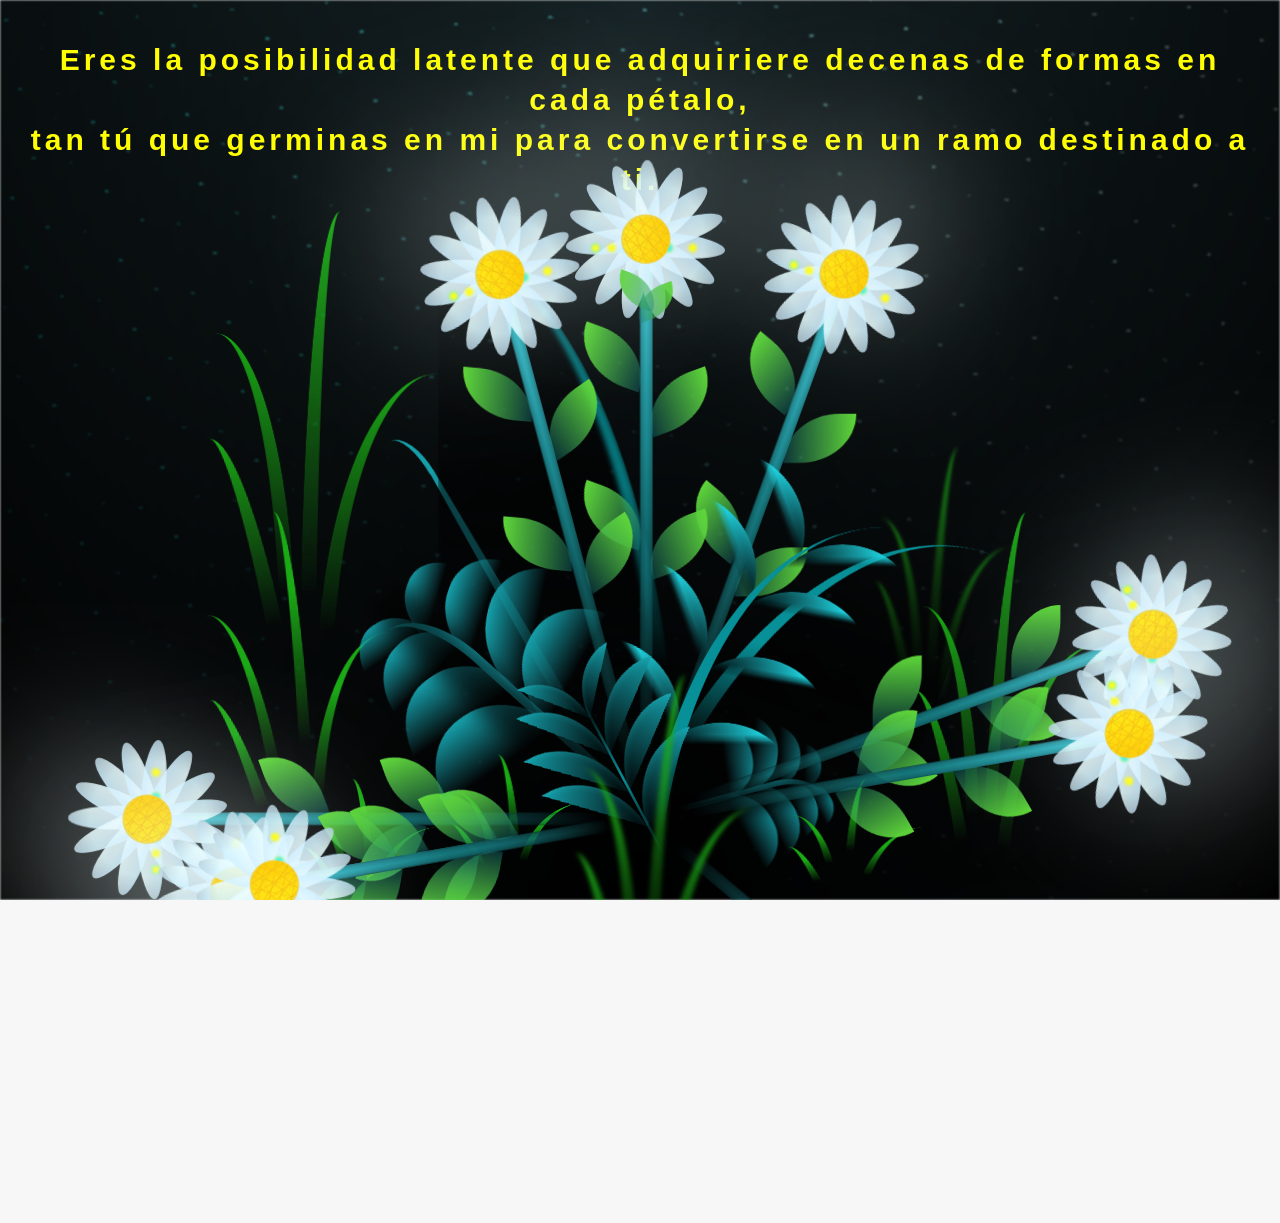
==== commit 5a2cc843: "Ajustes en la vista index y en la sincronizacion del audio" ====
--- a/flower.html
+++ b/flower.html
@@ -12,8 +12,12 @@
     <audio src="sound/The Neighbourhood - Pretty Boy.wav" autoplay></audio>
     <div id="lyrics"></div>
     <h1 class="titulo">
-      Estas flores son un reflejo de lo que creces en mi.
+      Eres la posibilidad latente que adquiriere decenas de formas en cada
+      pétalo,
+
       <br />
+      tan tú que germinas en mi para convertirse en un ramo destinado a ti.
+
       <br />
     </h1>
 
--- a/css/main.css
+++ b/css/main.css
@@ -10,11 +10,15 @@
   --dark-color: #000;
 }
 
+html {
+  overflow-x: hidden;
+}
+
 body {
   display: flex;
   align-items: flex-end;
   justify-content: center;
-  min-height: 100vh;
+  min-height: 100dvh;
   background-color: var(--dark-color);
   overflow: hidden;
   perspective: 1000px;
@@ -28,7 +32,9 @@
   margin-bottom: 9%;
   z-index: 1;
   font-weight: bold;
+  text-align: center;
   letter-spacing: 4px;
+  padding: 30px;
 }
 @media only screen and (max-width: 600px) {
   /* Estilos específicos para dispositivos con un ancho máximo de 600px */
@@ -39,16 +45,30 @@
   }
 }
 .titulo {
-  margin-bottom: 180px;
+  padding: 30px;
+  top: 0;
+  margin-top: 10px;
   font-family: "Arial Narrow", Arial, sans-serif;
   color: yellow;
   position: absolute;
   font-weight: bold;
-  letter-spacing: 10px;
+  letter-spacing: 4px;
+  line-height: 40px;
   opacity: 0;
+  font-size: 30px;
   animation: fadeIn 3s ease-in-out forwards;
   text-align: center;
 }
+
+@media only screen and (max-width: 600px) {
+  .titulo {
+    margin-top: 50px;
+    line-height: 26px;
+    padding: 30px;
+    letter-spacing: 0px;
+  }
+}
+
 @keyframes fadeIn {
   from {
     opacity: 0;
@@ -99,8 +119,8 @@
 }
 
 .flowers {
-  position: relative;
   transform: scale(0.9);
+  position: fixed;
   /*margin-bottom: 100px;
   */
 }
@@ -485,17 +505,17 @@
   }
 }
 
-@media screen and (max-width: 445px) and (min-width: 400px) {
+/* @media screen and (max-width: 445px) and (min-width: 400px) {
   .flower__leaf {
     bottom: -15.6vmin;
     transform-origin: 25% -90%;
   }
-}
+} */
 
 @media screen and (max-width: 400px) and (min-width: 360px) {
   .flower__leaf {
-    bottom: -18vmin;
-    transform-origin: 25% -150%;
+    bottom: -16vmin;
+    transform-origin: 25% -98%;
   }
 }
 
